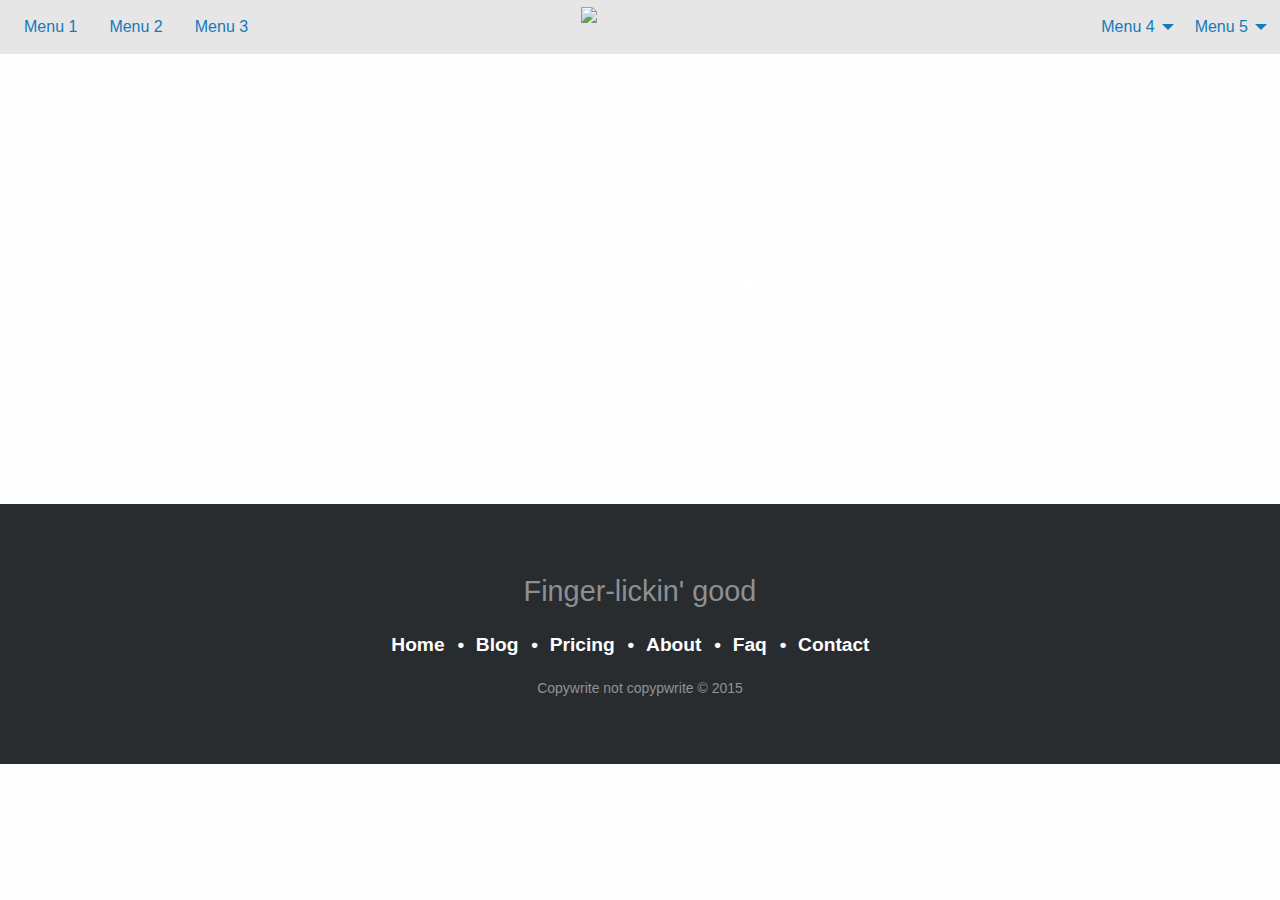
==== website-v01/index.html @ c74806aa "Initial Setup" ====
<!doctype html>
<html class="no-js" lang="en" dir="ltr">
  <head>
    <meta charset="utf-8">
    <meta http-equiv="x-ua-compatible" content="ie=edge">
    <meta name="viewport" content="width=device-width, initial-scale=1.0">
    <title>Index</title>
    <link rel="stylesheet" href="css/foundation.css">
    <link rel="stylesheet" href="css/app.css">
    <link rel="stylesheet" href="css/nav.css">
    <link rel="stylesheet" href="css/footer.css">


  </head>
  <body>
    <!-- Begin Nav -->
    <!-- Small Navigation -->
    <div class="title-bar" data-responsive-toggle="nav-menu" data-hide-for="medium">
      <a class="logo-small show-for-small-only" href="#"><img src="http://placehold.it/50x50?text=LOGO" /></a>
      <button class="menu-icon" type="button" data-toggle></button>
      <div class="title-bar-title">Menu</div>
    </div>

    <!-- Medium-Up Navigation -->
    <nav class="top-bar" id="nav-menu">

      <div class="logo-wrapper hide-for-small-only">
        <div class="logo">
          <img src="http://placehold.it/350x150?text=LOGO">
        </div>
      </div>

      <!-- Left Nav Section -->
      <div class="top-bar-left">
        <ul class="vertical medium-horizontal menu">
          <li><a href="#">Menu 1</a></li>
          <li><a href="#">Menu 2</a></li>
          <li><a href="#">Menu 3</a></li>
        </ul>
      </div>

      <!-- Right Nav Section -->
      <div class="top-bar-right">
        <ul class="vertical medium-horizontal menu" data-responsive-menu="drilldown medium-dropdown">
          <li class="has-submenu">
            <a href="#">Menu 4</a>
            <ul class="submenu menu vertical medium-horizontal" data-submenu>
              <li><a href="#">First link in dropdown</a></li>
            </ul>
          </li>
          <li class="has-submenu">
            <a href="#">Menu 5</a>
            <ul class="submenu menu vertical" data-submenu>
              <li><a href="#">First link in dropdown</a></li>
            </ul>
          </li>
        </ul>
      </div>

    </nav>
    <!-- End Nav -->

    <!-- Begin Header -->
    <header class="hero">
      <h1>This is heaven</h1>
    </header>
    <!-- End Header -->

    <!-- Begin Content -->

    <!-- End Content -->

    <!-- Begin Footer -->
    <footer class="footer">
      <div class="row">
        <div class="small-12 columns">
          <p class="slogan">Finger-lickin' good</p>
          <p class="links">
            <a href="#">Home</a>
            <a href="#">Blog</a>
            <a href="#">Pricing</a>
            <a href="#">About</a>
            <a href="#">Faq</a>
            <a href="#">Contact</a>
          </p>
          <p class="copywrite">Copywrite not copypwrite © 2015</p>
        </div>
      </div>
    </footer>
    <!-- End Footer -->

    <script src="js/vendor/jquery.js"></script>
    <script src="js/vendor/what-input.js"></script>
    <script src="js/vendor/foundation.js"></script>
    <script src="js/app.js"></script>
  </body>
</html>
---- website-v01/css/nav.css ----
/* Variables */
/* Small Navigation */
.logo-small {
  float: right; }

  .title-bar {
    padding: 0 .5rem; }

    .menu-icon,
    .title-bar-title {
      position: relative;
      top: 10px; }

      /* Medium-Up Navigation */
      @media only screen and (min-width: 40rem) {
        .logo-wrapper {
          position: relative; }
          .logo-wrapper .logo {
            width: 118px;
            height: 92px;
            position: absolute;
            left: 50%;
            right: 50%;
            top: -6px;
            margin-left: -59px; }

            .top-bar-right {
              width: 50%;
              padding-left: 86px; }
              .top-bar-right ul {
                float: left; }

                .top-bar-left {
                  width: 50%;
                  padding-right: 86px; }
                  .top-bar-left ul {
                    float: right; } }
---- website-v01/css/footer.css ----
@charset "UTF-8";
.hero {
  background: url("https://echalk-slate-prod.s3.amazonaws.com/private/schools/85/resources/27204423-4787-4cb1-83ff-d793e65bf1b7?AWSAccessKeyId=AKIAIZQPKIVDQVS7TUJA&Expires=1790842845&response-content-disposition=attachment%3Bfilename%3D%22be%2520in.jpg%22&response-content-type=image%2Fjpeg&Signature=Y9r5eU9r1LDsBvpC%2FDotWTM2pSk%3D") no-repeat center center;
  background-size: cover;
  height: 50vh;
  overflow: hidden; }
  .hero h1 {
    color: #fff;
    text-align: center;
    position: relative;
    top: 50%;
    -webkit-transform: translateY(-50%);
    -ms-transform: translateY(-50%);
    transform: translateY(-50%); }

    .footer {
      background-color: #292c2f;
      text-align: center;
      font-size: 1.2rem;
      padding: 4rem; }
      .footer p.slogan {
        color: #8d9093;
        font-size: 1.8rem;
        margin: 0 0 1rem; }
        .footer p.copywrite {
          color: #8f9296;
          font-size: 0.875rem;
          margin: 0; }
          .footer .links a {
            list-style: none;
            font-weight: bold;
            color: #ffffff;
            padding: 3rem 0 2rem;
            margin: 0; }
            .footer .links a::after {
              content: "•";
              padding: 0 0.4rem 0 0.8rem; }
              .footer .links a:last-child::after {
                content: "";
                padding: 0 0.4rem 0 0.8rem; }
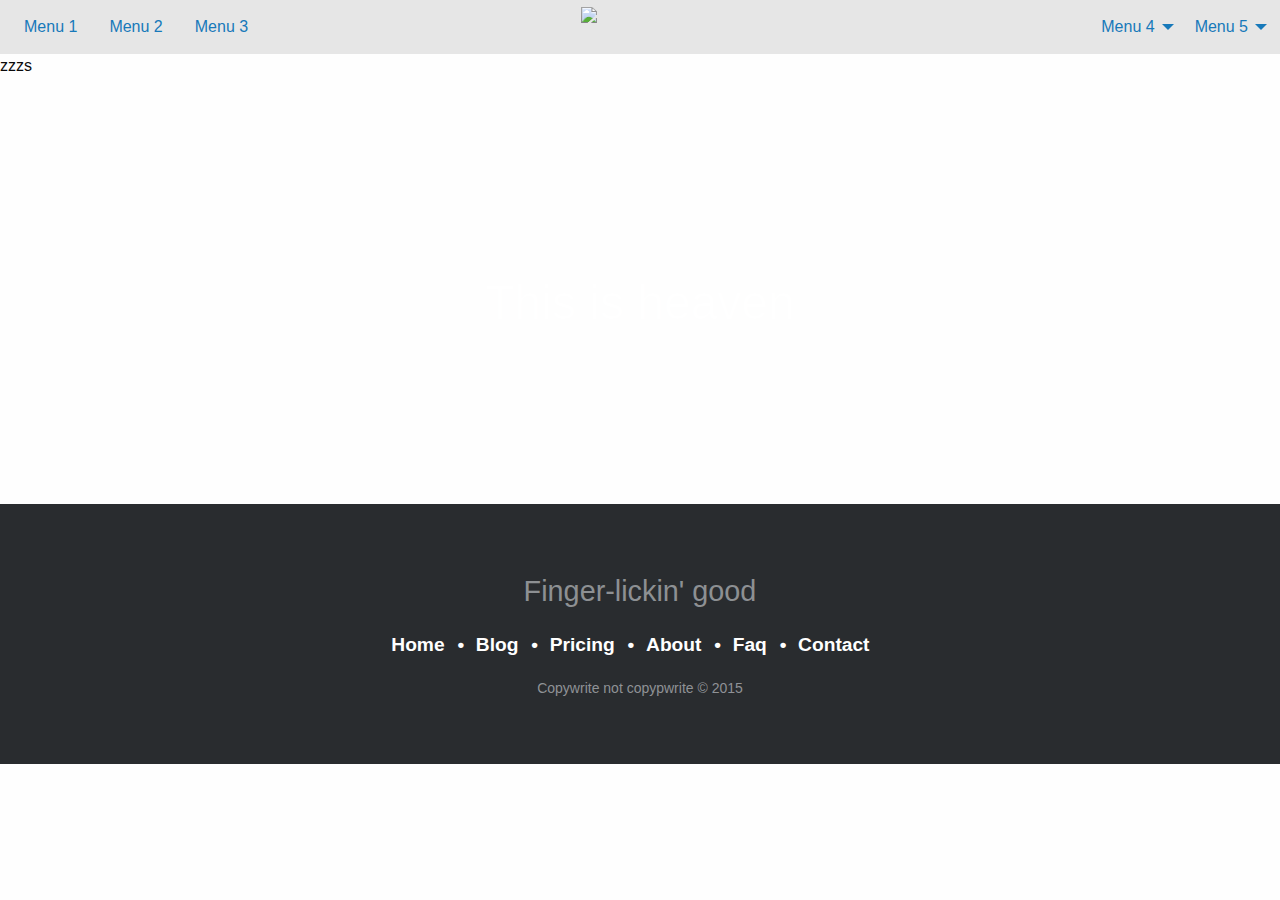
==== commit 62acba53: "Website 2" ====
--- a/website-v01/index.html
+++ b/website-v01/index.html
@@ -61,7 +61,7 @@
     <!-- End Nav -->
 
     <!-- Begin Header -->
-    <header class="hero">
+    <header class="hero">zzzs
       <h1>This is heaven</h1>
     </header>
     <!-- End Header -->
